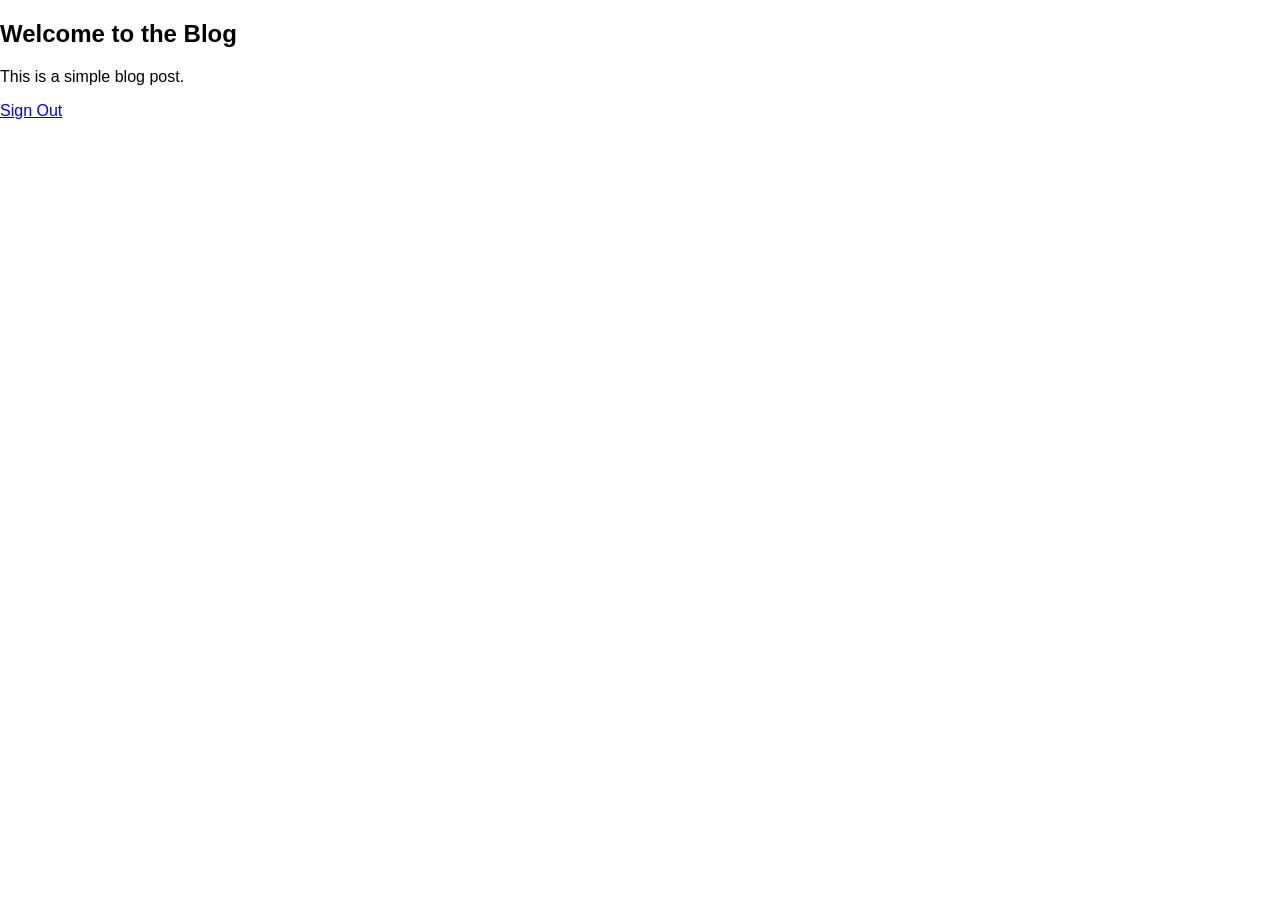
==== blog.html @ eff8832b "Sample Project" ====
<!-- @format -->

<!DOCTYPE html>
<html lang="en">
	<head>
		<meta charset="UTF-8" />
		<meta
			name="viewport"
			content="width=device-width, initial-scale=1.0" />
		<title>Blog</title>
		<link
			rel="stylesheet"
			href="styles.css" />
	</head>
	<body>
		<h2>Welcome to the Blog</h2>
		<!-- Blog content goes here -->
		<p>This is a simple blog post.</p>
		<a href="index.html">Sign Out</a>
	</body>
</html>
---- styles.css ----
/** @format */

body,
html {
	margin: 0;
	padding: 0;
	font-family: Arial, sans-serif;
}

.container {
	width: 90%;
	max-width: 400px;
	margin: auto;
	text-align: center;
	padding-top: 50px;
}

input,
button {
	width: 100%;
	padding: 10px;
	margin: 10px 0;
	border-radius: 5px;
	border: 1px solid #ddd;
}

.button {
	display: inline-block;
	background-color: #007bff;
	color: white;
	padding: 10px 20px;
	text-decoration: none;
	border-radius: 5px;
	margin: 10px 0;
}

button {
	background-color: #007bff;
	color: white;
	cursor: pointer;
}

button:hover {
	opacity: 0.8;
}
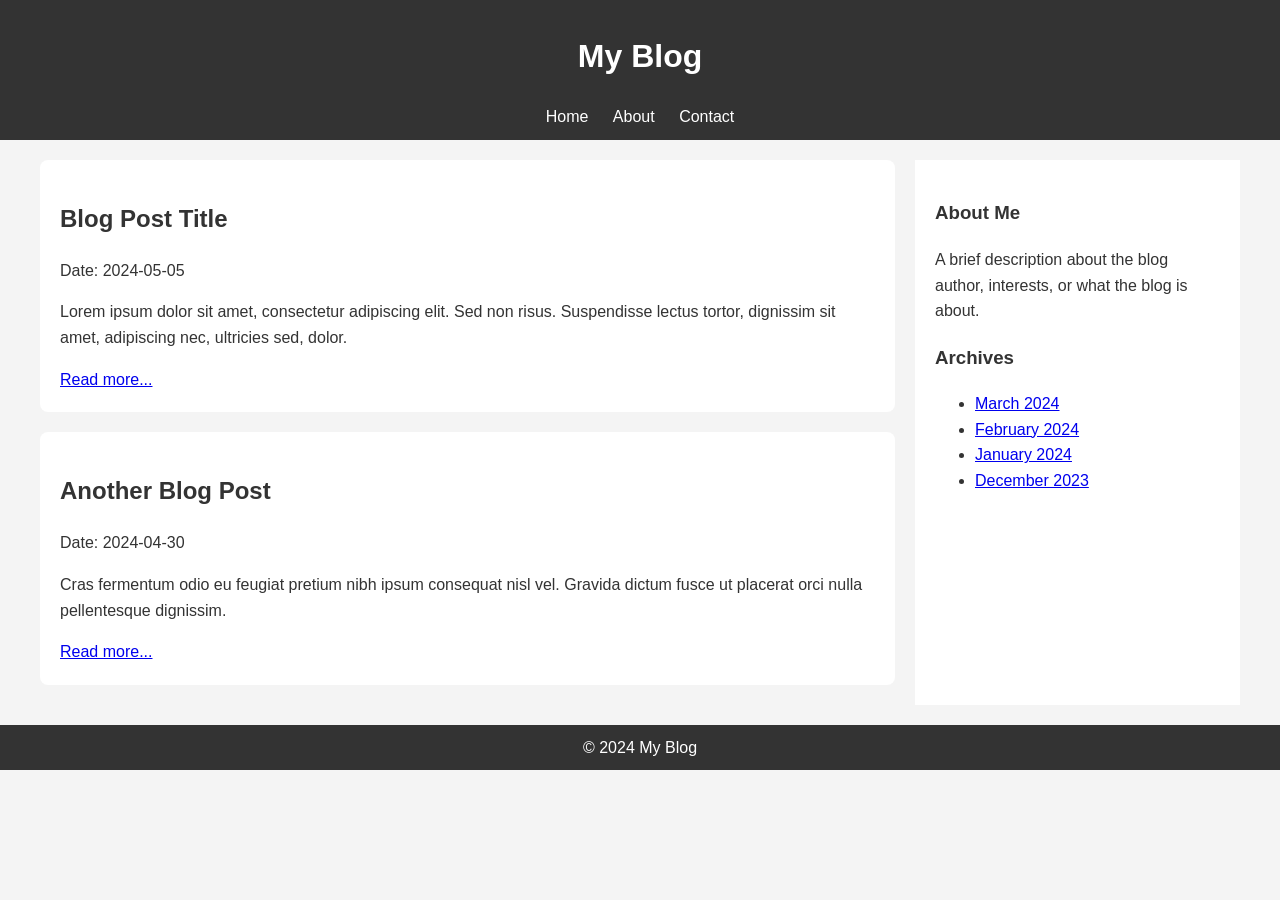
==== commit 4c79828b: "Complete pages" ====
--- a/blog.html
+++ b/blog.html
@@ -7,15 +7,65 @@
 		<meta
 			name="viewport"
 			content="width=device-width, initial-scale=1.0" />
-		<title>Blog</title>
+		<title>Blog Home</title>
 		<link
 			rel="stylesheet"
-			href="styles.css" />
+			href="stylesblog.css" />
 	</head>
 	<body>
-		<h2>Welcome to the Blog</h2>
-		<!-- Blog content goes here -->
-		<p>This is a simple blog post.</p>
-		<a href="index.html">Sign Out</a>
+		<header>
+			<h1>My Blog</h1>
+			<nav>
+				<a href="#">Home</a>
+				<a href="#">About</a>
+				<a href="#">Contact</a>
+			</nav>
+		</header>
+
+		<div class="container">
+			<main>
+				<article>
+					<h2>Blog Post Title</h2>
+					<p>Date: 2024-05-05</p>
+					<p>
+						Lorem ipsum dolor sit amet, consectetur adipiscing elit. Sed non
+						risus. Suspendisse lectus tortor, dignissim sit amet, adipiscing
+						nec, ultricies sed, dolor.
+					</p>
+					<a href="#">Read more...</a>
+				</article>
+
+				<article>
+					<h2>Another Blog Post</h2>
+					<p>Date: 2024-04-30</p>
+					<p>
+						Cras fermentum odio eu feugiat pretium nibh ipsum consequat nisl
+						vel. Gravida dictum fusce ut placerat orci nulla pellentesque
+						dignissim.
+					</p>
+					<a href="#">Read more...</a>
+				</article>
+			</main>
+
+			<aside>
+				<h3>About Me</h3>
+				<p>
+					A brief description about the blog author, interests, or what the blog
+					is about.
+				</p>
+
+				<h3>Archives</h3>
+				<ul>
+					<li><a href="#">March 2024</a></li>
+					<li><a href="#">February 2024</a></li>
+					<li><a href="#">January 2024</a></li>
+					<li><a href="#">December 2023</a></li>
+				</ul>
+			</aside>
+		</div>
+
+		<footer>
+			<p>© 2024 My Blog</p>
+		</footer>
 	</body>
 </html>
--- a/stylesblog.css
+++ b/stylesblog.css
@@ -0,0 +1,63 @@
+/** @format */
+body {
+	font-family: Arial, sans-serif;
+	line-height: 1.6;
+	margin: 0;
+	padding: 0;
+	background: #f4f4f4;
+	color: #333;
+}
+
+header {
+	background: #333;
+	color: #fff;
+	padding: 10px 20px;
+	text-align: center;
+}
+
+header nav a {
+	color: #fff;
+	margin: 0 10px;
+	text-decoration: none;
+}
+
+.container {
+	display: flex;
+	justify-content: space-between;
+	padding: 20px;
+	max-width: 1200px;
+	margin: auto;
+}
+
+main {
+	flex: 3;
+}
+
+article {
+	background: white;
+	padding: 20px;
+	margin-bottom: 20px;
+	border-radius: 8px;
+}
+
+aside {
+	flex: 1;
+	padding: 20px;
+	background: #fff;
+	margin-left: 20px;
+}
+
+aside h3 {
+	color: #333;
+}
+
+footer {
+	text-align: center;
+	padding: 10px 0;
+	background: #333;
+	color: #fff;
+}
+
+footer p {
+	margin: 0;
+}
